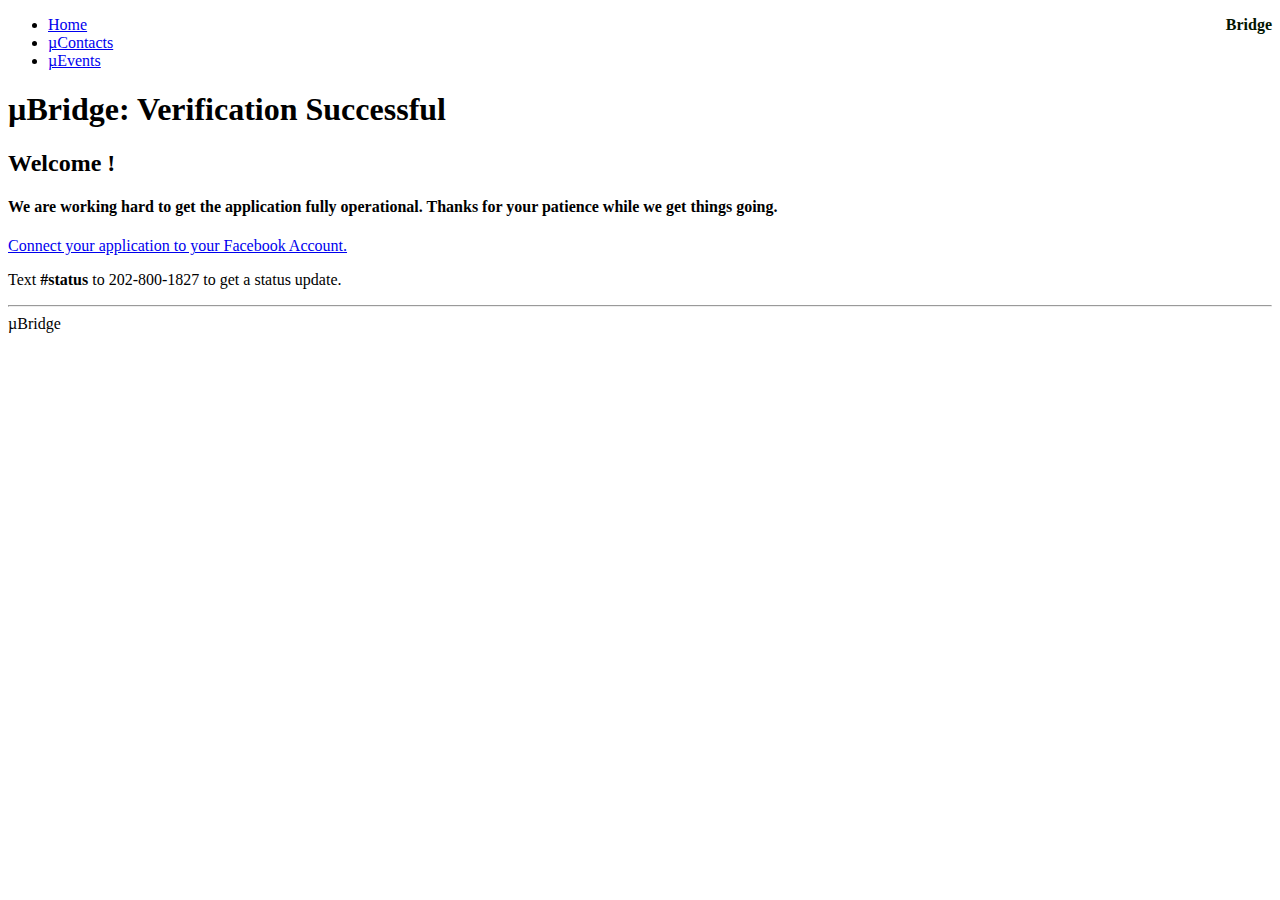
==== success.html @ a58e99b6 "Update to 1.2" ====
<!doctype html>
<!--[if lt IE 7]> <html class="no-js ie6 oldie" lang="en"> <![endif]-->
<!--[if IE 7]>    <html class="no-js ie7 oldie" lang="en"> <![endif]-->
<!--[if IE 8]>    <html class="no-js ie8 oldie" lang="en"> <![endif]-->
<!--[if gt IE 8]><!--> <html class="no-js" lang="en"> <!--<![endif]-->
<head>
	<meta charset="utf-8">
	<meta http-equiv="X-UA-Compatible" content="IE=edge,chrome=1">

	<title></title>
	<meta name="description" content="">
	<meta name="author" content="">

	<meta name="viewport" content="width=device-width,initial-scale=1">
	
	
	  <!-- Le styles -->
    <link href="css/bootstrap.css" rel="stylesheet">
    <link rel="stylesheet" href="css/fb-buttons.css">
    <style type="text/css">
      
      .navbar-fixed-top .brand {
		padding-right: 0;
		padding-left: 0;
		margin-left: 20px;
		float: right;
		font-weight: bold;
		color: #041500;
		text-shadow: 0 1px 0 rgba(255, 255, 255, .1), 0 0 30px rgba(255, 255, 255, .125);
		-webkit-transition: all .2s linear;
		-moz-transition: all .2s linear;
		transition: all .2s linear;
		}
	.brand span {
font-weight: bold;
color: white;
}
	.uB{
		color: #40FF10;
	}
	
	input:invalid, textarea:invalid { background-color: #FFFEDC; }
    </style>
	
	
	
	<script type="text/javascript" src="http://www.google.com/jsapi"></script>
	
    <script type="text/javascript">
      google.load('visualization', '1', {packages: ['gauge']});
    </script>
    <script type="text/javascript">

    </script>
</head>
<body>

    <div class="navbar navbar-fixed-top">
      <div class="navbar-inner">
        <div class="container">
          <a class="btn btn-navbar" data-toggle="collapse" data-target=".nav-collapse">
            <span class="icon-bar"></span>
            <span class="icon-bar"></span>
            <span class="icon-bar"></span>
          </a>
           <a class="brand"><span>&micro;</span>Bridge</a>
          <div class="nav-collapse">
            <ul class="nav">
              <li class="active"><a href="#">Home</a></li>
              <li><a href="#contact">&micro;Contacts</a></li>
               <li><a href="#events">&micro;Events</a></li> 
               
            </ul>
           
          </div><!--/.nav-collapse -->
        </div>
      </div>
    </div>

    <div class="container">

      <!-- Main hero unit for a primary marketing message or call to action -->
      <div class="hero-unit" id="success">
      <h1>&micro;Bridge: Verification Successful</h1>
		<h2 id="title">Welcome <span></span>!</h2>
			<h4>We are working hard to get the application fully operational. Thanks for your patience while we get things going.</h4>
		     <p><a href="http://beta.ubridge.mobi">Connect your application to your Facebook Account.</a></p>
			<p>Text <strong>#status</strong> to 202-800-1827 to get a status update.</p>
			<hr \>
			<a><span>&micro;</span>Bridge</a>
		</div>
	</div> <!-- #main-container -->
	

	
	 <!-- Placed at the end of the document so the pages load faster -->
    <script src="../assets/js/jquery.js"></script>
    <script src="../assets/js/bootstrap.js"></script>
    <script src="../assets/js/jquery.jsonp-2.2.0.js" type="text/javascript" charset="utf-8"></script>
	<script src="../assets/js/store/jquery.store.js" type="text/javascript" charset="utf-8"></script>
	<script src="js/app-user.js"></script>
</body>
</html>
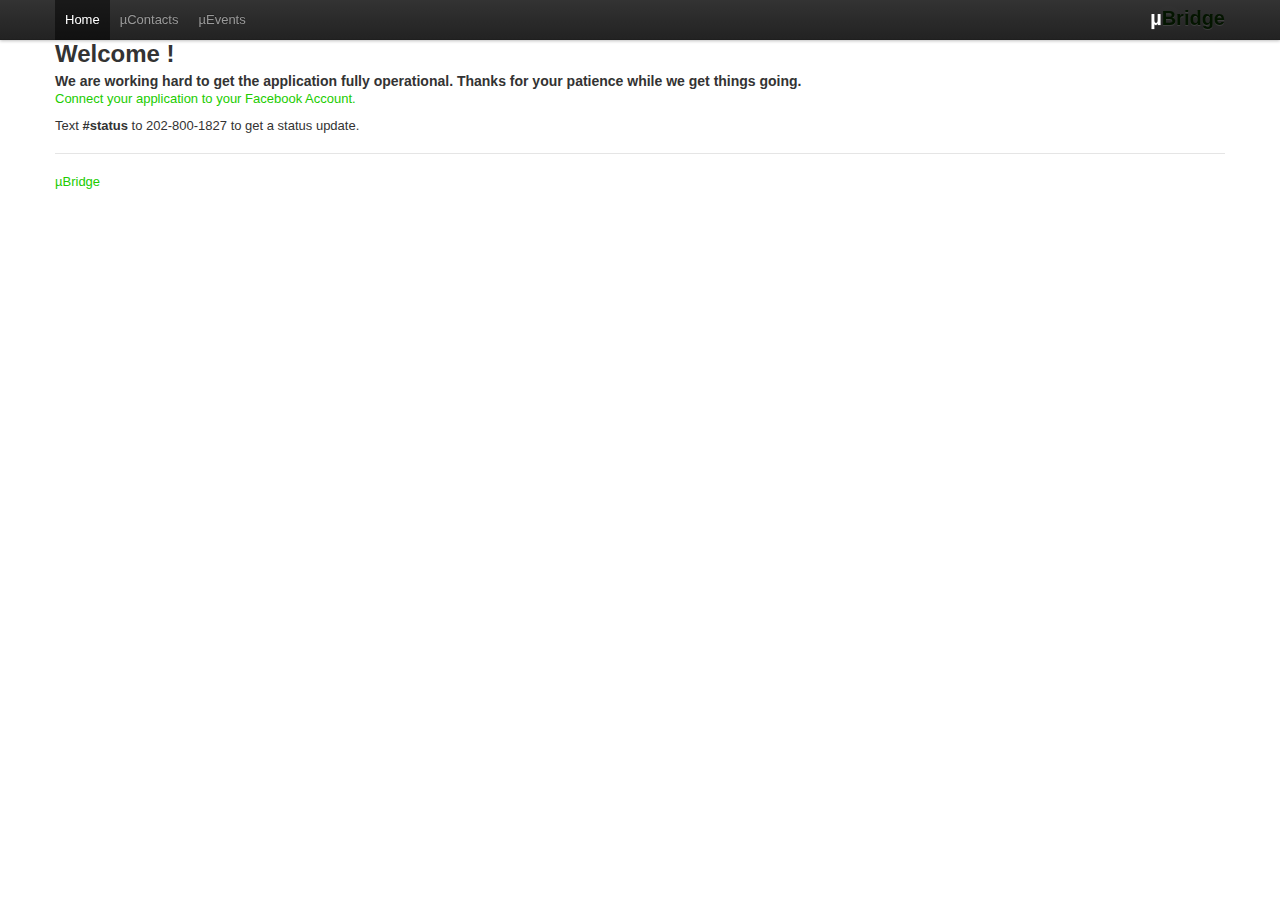
==== commit c76458ac: "Update to App" ====
--- a/success.html
+++ b/success.html
@@ -15,8 +15,7 @@
 	
 	
 	  <!-- Le styles -->
-    <link href="css/bootstrap.css" rel="stylesheet">
-    <link rel="stylesheet" href="css/fb-buttons.css">
+    <link href="assets/css/bootstrap.css" rel="stylesheet">
     <style type="text/css">
       
       .navbar-fixed-top .brand {
@@ -44,14 +43,7 @@
 	
 	
 	
-	<script type="text/javascript" src="http://www.google.com/jsapi"></script>
 	
-    <script type="text/javascript">
-      google.load('visualization', '1', {packages: ['gauge']});
-    </script>
-    <script type="text/javascript">
-
-    </script>
 </head>
 <body>
 
@@ -94,10 +86,10 @@
 
 	
 	 <!-- Placed at the end of the document so the pages load faster -->
-    <script src="../assets/js/jquery.js"></script>
-    <script src="../assets/js/bootstrap.js"></script>
-    <script src="../assets/js/jquery.jsonp-2.2.0.js" type="text/javascript" charset="utf-8"></script>
-	<script src="../assets/js/store/jquery.store.js" type="text/javascript" charset="utf-8"></script>
-	<script src="js/app-user.js"></script>
+    <script src="assets/js/jquery.js"></script>
+    <script src="assets/js/bootstrap.js"></script>
+    <script src="assets/js/jquery.jsonp-2.2.0.js" type="text/javascript" charset="utf-8"></script>
+	<script src="assets/js/jquery.store.js" type="text/javascript" charset="utf-8"></script>
+	<script src="assets/js/app-user.js"></script>
 </body>
 </html>
